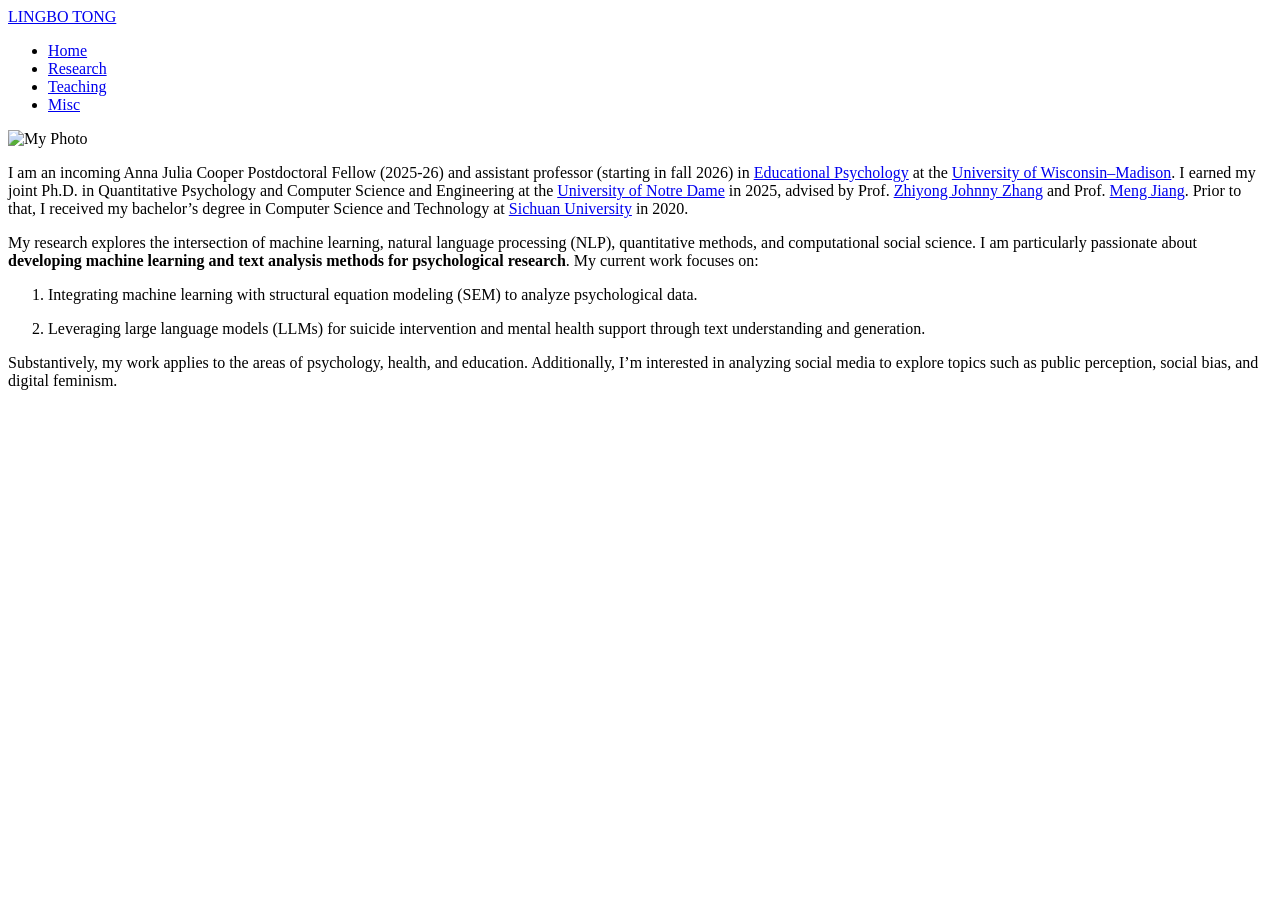
==== index.html @ 5644812d "Site updated: 2025-07-22 12:55:35" ====
<!DOCTYPE html>
<html lang="en" color-mode="light">

  <head>
  <meta charset="utf-8">
  <meta name="viewport" content="width=device-width, initial-scale=1" />
  <meta name="keywords" content="" />
  <meta name="author" content="Lingbo Tong" />
  <meta name="description" content="A quiet cyber corner." />
  
  
  <title>
    
      Home 
      
      
      |
    
     Lingbo&#39;s Homepage
  </title>

  
    <link rel="apple-touch-icon" href="/images/IMG_1849.JPG">
    <link rel="icon" href="/images/IMG_1849.JPG">
  

  <!-- Raleway-Font -->
  <link href="https://fonts.googleapis.com/css?family=Raleway&display=swap" rel="stylesheet">
  <link href="https://fonts.googleapis.com/css2?family=Quicksand:wght@400;500;700&display=swap" rel="stylesheet">

  <!-- hexo site css -->
  
<link rel="stylesheet" href="/css/color-scheme.css">
<link rel="stylesheet" href="/css/base.css">
<link rel="stylesheet" href="/iconfont/iconfont.css">
<link rel="stylesheet" href="/css/github-markdown.css">
<link rel="stylesheet" href="/css/highlight.css">
<link rel="stylesheet" href="/css/comments.css">


  <!-- jquery3.3.1 -->
  <script src="https://cdn.bootcss.com/jquery/3.3.1/jquery.min.js"></script>

  <!-- fancybox -->
  <link href="https://cdn.bootcss.com/fancybox/3.5.2/jquery.fancybox.min.css" rel="stylesheet">
  <script async src="https://cdn.bootcss.com/fancybox/3.5.2/jquery.fancybox.min.js"></script>
  
<script src="/js/fancybox.js"></script>


  

  <script>
    var html = document.documentElement
    const colorMode = localStorage.getItem('color-mode')
    if (colorMode) {
      document.documentElement.setAttribute('color-mode', colorMode)
    }
  </script>

<meta name="generator" content="Hexo 6.3.0"></head>


  <body>
    <div id="app">
      <div class="header">
  <div class="avatar">
    <!-- <a href="/">
      
        <img src="/images/IMG_1850.JPG" alt="">
      
    </a> -->
    <div class="nickname"><a href="/">LINGBO TONG</a></div>
  </div>
  <div class="navbar">
    <ul>
      
        <li class="nav-item" data-path="/">
          <a href="/">Home</a>
        </li>
      
        <li class="nav-item" data-path="/research/">
          <a href="/research/">Research</a>
        </li>
      
        <li class="nav-item" data-path="/teaching/">
          <a href="/teaching/">Teaching</a>
        </li>
      
        <li class="nav-item" data-path="/misc/">
          <a href="/misc/">Misc</a>
        </li>
      
    </ul>
  </div>
</div>


<script src="/js/activeNav.js"></script>



      <div class="flex-container">
        <!-- 文章详情页，展示文章具体内容，url形式：https://yoursite/文章标题/ -->
<!-- 同时为「标签tag」，「朋友friend」，「分类categories」，「关于about」页面的承载页面，具体展示取决于page.type -->

<!-- LaTex Display -->
<script src="https://polyfill.io/v3/polyfill.min.js?features=es6"></script>
<script type="text/javascript" id="MathJax-script" async
  src="https://cdn.jsdelivr.net/npm/mathjax@3/es5/tex-chtml.js">
</script>
<script>
MathJax = {
  tex: {
    inlineMath: [['$', '$'], ['\\(', '\\)']]
  }
};
</script>



  

  

  
    <div class="container index">
      <div class="left-column">
        <img src="/attachments/Lingbo_photo.jpg" alt="My Photo">
      </div>
      <div class="right-column">
        <div class="markdown-body">
          <p>I am an incoming Anna Julia Cooper Postdoctoral Fellow (2025-26) and assistant professor (starting in fall 2026) in <a target="_blank" rel="noopener" href="https://edpsych.education.wisc.edu/">Educational Psychology</a> at the <a target="_blank" rel="noopener" href="https://www.wisc.edu/">University of Wisconsin–Madison</a>. I earned my joint Ph.D. in Quantitative Psychology and Computer Science and Engineering at the <a target="_blank" rel="noopener" href="https://www.nd.edu/">University of Notre Dame</a> in 2025, advised by Prof. <a target="_blank" rel="noopener" href="https://psychology.nd.edu/people/johnny-zhang/">Zhiyong Johnny Zhang</a> and Prof. <a target="_blank" rel="noopener" href="http://www.meng-jiang.com/">Meng Jiang</a>. Prior to that, I received my bachelor’s degree in Computer Science and Technology at <a target="_blank" rel="noopener" href="https://en.scu.edu.cn/">Sichuan University</a> in 2020.</p>
<p>My research explores the intersection of machine learning, natural language processing (NLP), quantitative methods, and computational social science. I am particularly passionate about <strong>developing machine learning and text analysis methods for psychological research</strong>. My current work focuses on:</p>
<ol>
<li><p>Integrating machine learning with structural equation modeling (SEM) to analyze psychological data.</p>
</li>
<li><p>Leveraging large language models (LLMs) for suicide intervention and mental health support through text understanding and generation.</p>
</li>
</ol>
<p>Substantively, my work applies to the areas of psychology, health, and education. Additionally, I’m interested in analyzing social media to explore topics such as public perception, social bias, and digital feminism.</p>

        </div>
      </div>
    </div>
  

  

  

  

  
  
  

        <div class="footer">
  <!-- <div class="social">
    <ul>
      
        <li>
          <a title="github" target="_blank" rel="noopener" href="https://github.com/lingbo-t">
            <i class="iconfont icon-github"></i>
          </a>
        </li>
      
    </ul>
  </div> -->
  <!-- 
    <div class="footer-more">
      
        <a target="_blank" rel="noopener" href="https://github.com/lingbo-t/lingbo-t.github.io/">Copyright © Lingbo Tong 2023-2024</a>
        
    </div>
  
    <div class="footer-more">
      
        <a target="_blank" rel="noopener" href="https://github.com/zchengsite/hexo-theme-oranges">Theme by Oranges | Powered by Hexo</a>
        
    </div>
   -->
</div>

      </div>

      <div class="tools-bar">
        <div class="back-to-top tools-bar-item hidden">
  <a href="javascript: void(0)">
    <i class="iconfont icon-chevronup"></i>
  </a>
</div>


<script src="/js/backtotop.js"></script>



        


        
  <div class="tools-bar-item theme-icon" id="switch-color-scheme">
    <a href="javascript: void(0)">
      <i id="theme-icon" class="iconfont icon-moon"></i>
    </a>
  </div>

  
<script src="/js/colorscheme.js"></script>





        
  
    <div class="share-icon tools-bar-item">
      <a href="javascript: void(0)" id="share-icon">
        <i class="iconfont iconshare"></i>
      </a>
      <div class="share-content hidden">
        
          <a class="share-item" href="https://twitter.com/intent/tweet?text=' + Home + '&url=' + http%3A%2F%2Flingbo-t.github.io%2F + '" target="_blank" title="Twitter">
            <i class="iconfont icon-twitter"></i>
          </a>
        
        
          <a class="share-item" href="https://www.facebook.com/sharer.php?u=http://lingbo-t.github.io/" target="_blank" title="Facebook">
            <i class="iconfont icon-facebooksquare"></i>
          </a>
        
      </div>
    </div>
  
  
<script src="/js/shares.js"></script>



      </div>
    </div>
  </body>
</html>
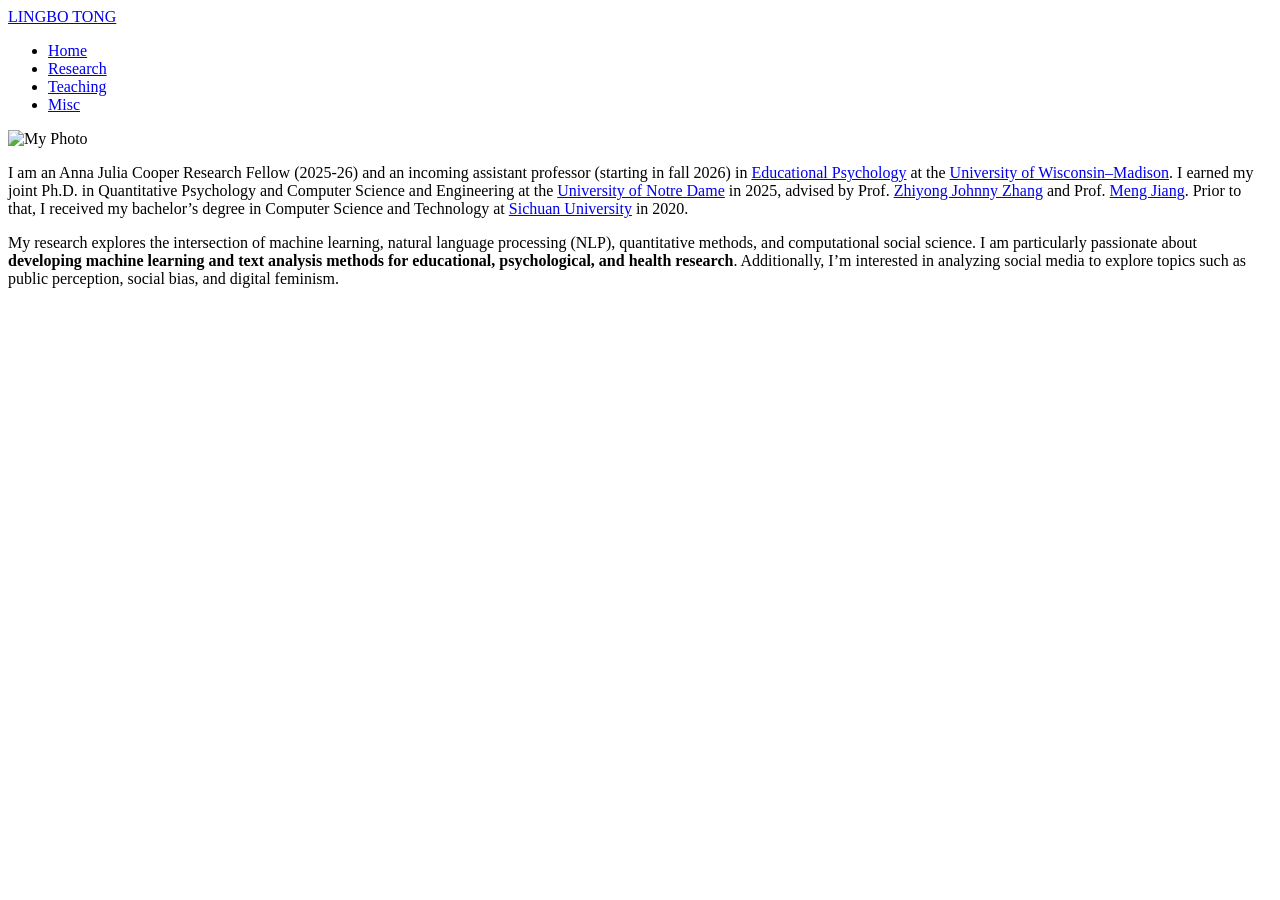
==== commit 85efb63a: "Site updated: 2025-08-22 13:43:29" ====
--- a/index.html
+++ b/index.html
@@ -130,15 +130,8 @@
       </div>
       <div class="right-column">
         <div class="markdown-body">
-          <p>I am an incoming Anna Julia Cooper Postdoctoral Fellow (2025-26) and assistant professor (starting in fall 2026) in <a target="_blank" rel="noopener" href="https://edpsych.education.wisc.edu/">Educational Psychology</a> at the <a target="_blank" rel="noopener" href="https://www.wisc.edu/">University of Wisconsin–Madison</a>. I earned my joint Ph.D. in Quantitative Psychology and Computer Science and Engineering at the <a target="_blank" rel="noopener" href="https://www.nd.edu/">University of Notre Dame</a> in 2025, advised by Prof. <a target="_blank" rel="noopener" href="https://psychology.nd.edu/people/johnny-zhang/">Zhiyong Johnny Zhang</a> and Prof. <a target="_blank" rel="noopener" href="http://www.meng-jiang.com/">Meng Jiang</a>. Prior to that, I received my bachelor’s degree in Computer Science and Technology at <a target="_blank" rel="noopener" href="https://en.scu.edu.cn/">Sichuan University</a> in 2020.</p>
-<p>My research explores the intersection of machine learning, natural language processing (NLP), quantitative methods, and computational social science. I am particularly passionate about <strong>developing machine learning and text analysis methods for psychological research</strong>. My current work focuses on:</p>
-<ol>
-<li><p>Integrating machine learning with structural equation modeling (SEM) to analyze psychological data.</p>
-</li>
-<li><p>Leveraging large language models (LLMs) for suicide intervention and mental health support through text understanding and generation.</p>
-</li>
-</ol>
-<p>Substantively, my work applies to the areas of psychology, health, and education. Additionally, I’m interested in analyzing social media to explore topics such as public perception, social bias, and digital feminism.</p>
+          <p>I am an Anna Julia Cooper Research Fellow (2025-26) and an incoming assistant professor (starting in fall 2026) in <a target="_blank" rel="noopener" href="https://edpsych.education.wisc.edu/">Educational Psychology</a> at the <a target="_blank" rel="noopener" href="https://www.wisc.edu/">University of Wisconsin–Madison</a>. I earned my joint Ph.D. in Quantitative Psychology and Computer Science and Engineering at the <a target="_blank" rel="noopener" href="https://www.nd.edu/">University of Notre Dame</a> in 2025, advised by Prof. <a target="_blank" rel="noopener" href="https://psychology.nd.edu/people/johnny-zhang/">Zhiyong Johnny Zhang</a> and Prof. <a target="_blank" rel="noopener" href="http://www.meng-jiang.com/">Meng Jiang</a>. Prior to that, I received my bachelor’s degree in Computer Science and Technology at <a target="_blank" rel="noopener" href="https://en.scu.edu.cn/">Sichuan University</a> in 2020.</p>
+<p>My research explores the intersection of machine learning, natural language processing (NLP), quantitative methods, and computational social science. I am particularly passionate about <strong>developing machine learning and text analysis methods for educational, psychological, and health research</strong>. Additionally, I’m interested in analyzing social media to explore topics such as public perception, social bias, and digital feminism.</p>
 
         </div>
       </div>
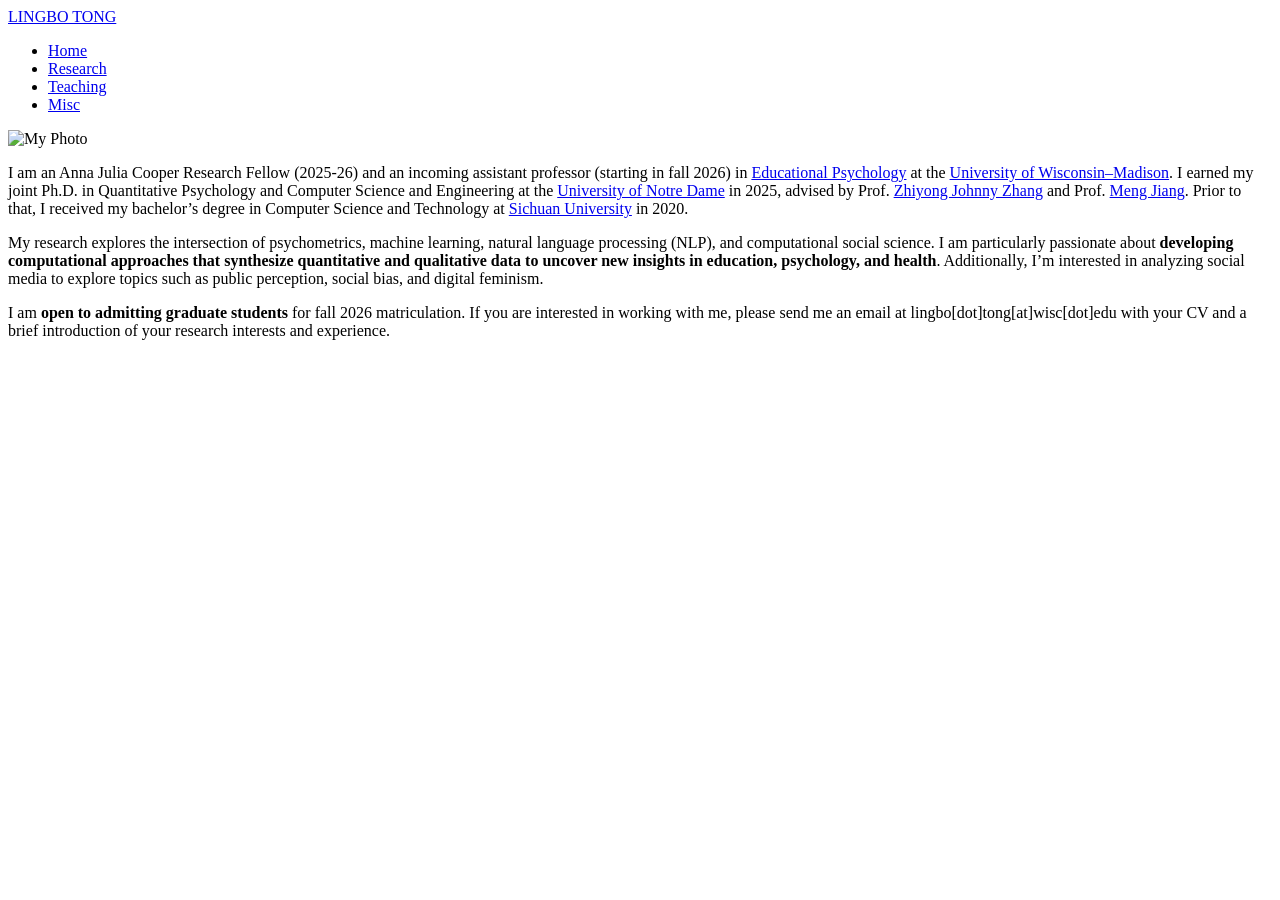
==== commit 8b8ca4f1: "Site updated: 2025-09-22 15:25:35" ====
--- a/index.html
+++ b/index.html
@@ -131,7 +131,8 @@
       <div class="right-column">
         <div class="markdown-body">
           <p>I am an Anna Julia Cooper Research Fellow (2025-26) and an incoming assistant professor (starting in fall 2026) in <a target="_blank" rel="noopener" href="https://edpsych.education.wisc.edu/">Educational Psychology</a> at the <a target="_blank" rel="noopener" href="https://www.wisc.edu/">University of Wisconsin–Madison</a>. I earned my joint Ph.D. in Quantitative Psychology and Computer Science and Engineering at the <a target="_blank" rel="noopener" href="https://www.nd.edu/">University of Notre Dame</a> in 2025, advised by Prof. <a target="_blank" rel="noopener" href="https://psychology.nd.edu/people/johnny-zhang/">Zhiyong Johnny Zhang</a> and Prof. <a target="_blank" rel="noopener" href="http://www.meng-jiang.com/">Meng Jiang</a>. Prior to that, I received my bachelor’s degree in Computer Science and Technology at <a target="_blank" rel="noopener" href="https://en.scu.edu.cn/">Sichuan University</a> in 2020.</p>
-<p>My research explores the intersection of machine learning, natural language processing (NLP), quantitative methods, and computational social science. I am particularly passionate about <strong>developing machine learning and text analysis methods for educational, psychological, and health research</strong>. Additionally, I’m interested in analyzing social media to explore topics such as public perception, social bias, and digital feminism.</p>
+<p>My research explores the intersection of psychometrics, machine learning, natural language processing (NLP), and computational social science. I am particularly passionate about <strong>developing computational approaches that synthesize quantitative and qualitative data to uncover new insights in education, psychology, and health</strong>. Additionally, I’m interested in analyzing social media to explore topics such as public perception, social bias, and digital feminism.</p>
+<p>I am <strong>open to admitting graduate students</strong> for fall 2026 matriculation. If you are interested in working with me, please send me an email at lingbo[dot]tong[at]wisc[dot]edu with your CV and a brief introduction of your research interests and experience.</p>
 
         </div>
       </div>
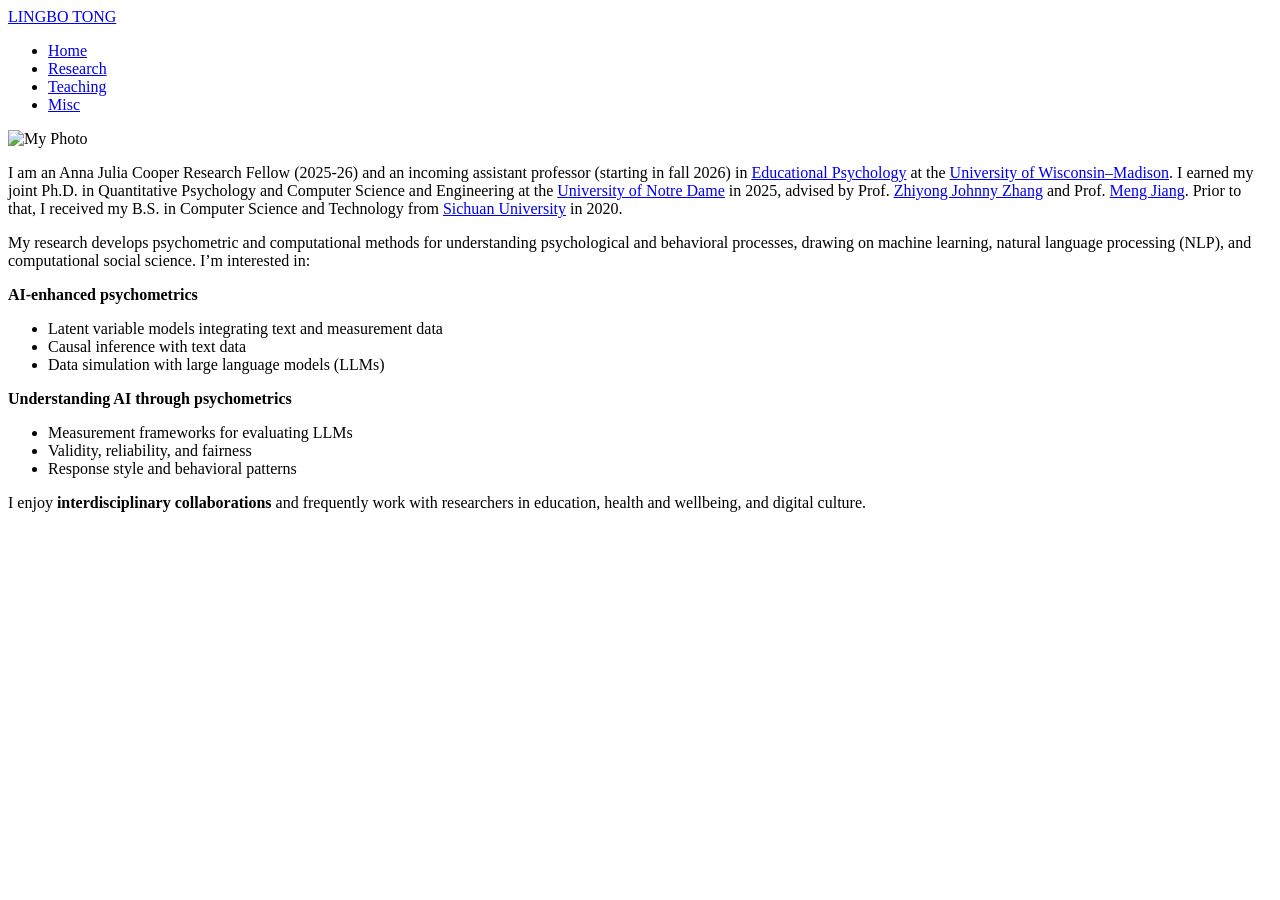
==== commit f74888eb: "Site updated: 2026-02-26 14:11:49" ====
--- a/index.html
+++ b/index.html
@@ -130,10 +130,22 @@
       </div>
       <div class="right-column">
         <div class="markdown-body">
-          <p>I am an Anna Julia Cooper Research Fellow (2025-26) and an incoming assistant professor (starting in fall 2026) in <a target="_blank" rel="noopener" href="https://edpsych.education.wisc.edu/">Educational Psychology</a> at the <a target="_blank" rel="noopener" href="https://www.wisc.edu/">University of Wisconsin–Madison</a>. I earned my joint Ph.D. in Quantitative Psychology and Computer Science and Engineering at the <a target="_blank" rel="noopener" href="https://www.nd.edu/">University of Notre Dame</a> in 2025, advised by Prof. <a target="_blank" rel="noopener" href="https://psychology.nd.edu/people/johnny-zhang/">Zhiyong Johnny Zhang</a> and Prof. <a target="_blank" rel="noopener" href="http://www.meng-jiang.com/">Meng Jiang</a>. Prior to that, I received my bachelor’s degree in Computer Science and Technology at <a target="_blank" rel="noopener" href="https://en.scu.edu.cn/">Sichuan University</a> in 2020.</p>
-<p>My research explores the intersection of psychometrics, machine learning, natural language processing (NLP), and computational social science. I am particularly passionate about <strong>developing computational approaches that synthesize quantitative and qualitative data to uncover new insights in education, psychology, and health</strong>. Additionally, I’m interested in analyzing social media to explore topics such as public perception, social bias, and digital feminism.</p>
-<p>I am <strong>open to admitting graduate students</strong> for fall 2026 matriculation. If you are interested in working with me, please send me an email at lingbo[dot]tong[at]wisc[dot]edu with your CV and a brief introduction of your research interests and experience.</p>
-
+          <p>I am an Anna Julia Cooper Research Fellow (2025-26) and an incoming assistant professor (starting in fall 2026) in <a target="_blank" rel="noopener" href="https://edpsych.education.wisc.edu/">Educational Psychology</a> at the <a target="_blank" rel="noopener" href="https://www.wisc.edu/">University of Wisconsin–Madison</a>. I earned my joint Ph.D. in Quantitative Psychology and Computer Science and Engineering at the <a target="_blank" rel="noopener" href="https://www.nd.edu/">University of Notre Dame</a> in 2025, advised by Prof. <a target="_blank" rel="noopener" href="https://psychology.nd.edu/people/johnny-zhang/">Zhiyong Johnny Zhang</a> and Prof. <a target="_blank" rel="noopener" href="http://www.meng-jiang.com/">Meng Jiang</a>. Prior to that, I received my B.S. in Computer Science and Technology from <a target="_blank" rel="noopener" href="https://en.scu.edu.cn/">Sichuan University</a> in 2020.</p>
+<p>My research develops psychometric and computational methods for understanding psychological and behavioral processes, drawing on machine learning, natural language processing (NLP), and computational social science. I’m interested in:</p>
+<p><strong>AI-enhanced psychometrics</strong></p>
+<ul>
+<li>Latent variable models integrating text and measurement data</li>
+<li>Causal inference with text data</li>
+<li>Data simulation with large language models (LLMs)</li>
+</ul>
+<p><strong>Understanding AI through psychometrics</strong></p>
+<ul>
+<li>Measurement frameworks for evaluating LLMs</li>
+<li>Validity, reliability, and fairness</li>
+<li>Response style and behavioral patterns</li>
+</ul>
+<p>I enjoy <strong>interdisciplinary collaborations</strong> and frequently work with researchers in education, health and wellbeing, and digital culture.</p>
+<!-- I am **open to admitting graduate students** for fall 2026 matriculation. If you are interested in working with me, please send me an email at lingbo[dot]tong[at]wisc[dot]edu with your CV and a brief introduction of your research interests and experience. -->
         </div>
       </div>
     </div>
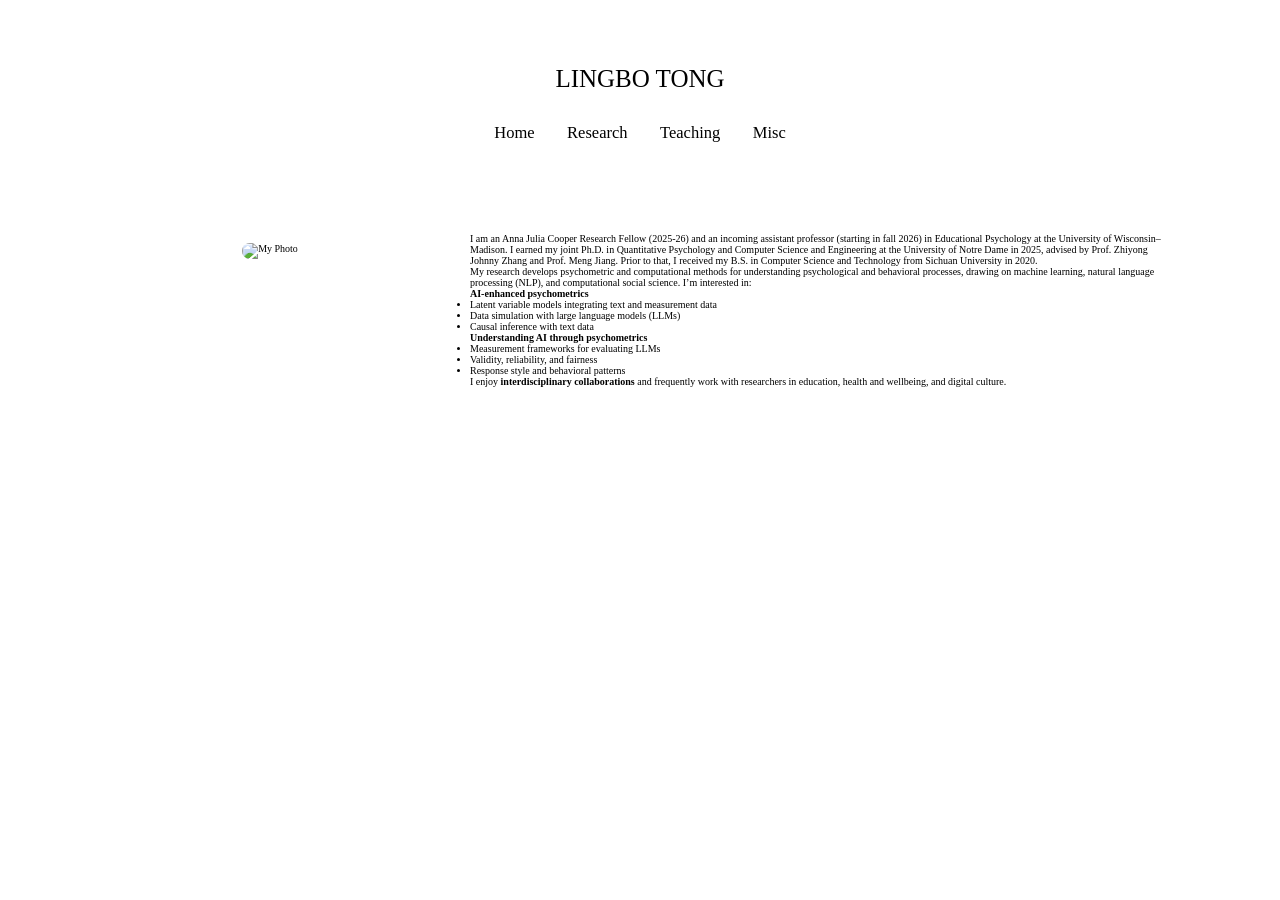
==== commit 20c103b2: "Site updated: 2026-02-26 14:15:14" ====
--- a/index.html
+++ b/index.html
@@ -135,8 +135,8 @@
 <p><strong>AI-enhanced psychometrics</strong></p>
 <ul>
 <li>Latent variable models integrating text and measurement data</li>
+<li>Data simulation with large language models (LLMs)</li>
 <li>Causal inference with text data</li>
-<li>Data simulation with large language models (LLMs)</li>
 </ul>
 <p><strong>Understanding AI through psychometrics</strong></p>
 <ul>
--- a/css/base.css
+++ b/css/base.css
@@ -0,0 +1,860 @@
+@import 'lxgw-wenkai-webfont/style.css';
+
+/* Mono font (optional) */
+pre,code {
+  font-family: "LXGW WenKai Mono", sans-serif;
+}
+
+* {
+  margin: 0;
+  padding: 0;
+}
+
+html, body {
+  font-size: 10px;
+  letter-spacing: 0rem;
+  background-color: var(--bg-body);
+  transition: color 400ms ease-in-out 0s, background-color 400ms ease-in-out 0s;
+  font-family: "Quicksand", "LXGW WenKai", Optima, "Songti SC";
+}
+
+body.hidden {
+  overflow: hidden;
+  padding-right: 6px;
+}
+
+#app {
+  position: relative;
+  margin: 0 auto;
+}
+
+/*控制整个滚动条*/
+::-webkit-scrollbar {
+    background-color: transparent;
+    width: 6px;
+    height: 6px;
+    background-clip: padding-box;
+}
+
+/*滚动条中滑块部分*/
+::-webkit-scrollbar-thumb {
+  background-color: rgba(144,147,153,.5);
+  border-radius: 5px;
+  transition: background-color 0.3s ease;
+}
+
+::-webkit-scrollbar-thumb:hover {
+  background-color: #a4a4a4;
+}
+
+a {
+  color: var(--color-text-a);
+  text-decoration: none;
+  background-color: transparent;
+  transition: color 0.3s;
+}
+
+a:hover {
+  color: var(--color-text-a-hover);
+}
+
+.flex-container {
+  min-height: calc(100vh - 290px);
+  display: flex;
+  flex-direction: column;
+  justify-content: space-between;
+  margin-left: calc(100vw - 100%);
+  /*transition: all 0.3s ease;*/
+}
+
+.header {
+  padding: 50px 0;
+}
+
+.container {
+  width: 80%;
+  margin: 0 auto;
+}
+
+.index .post-list,
+.friend-index .friend-list,
+.archives .post-list,
+.tag-index .tag-list,
+.about-index .markdown-body {
+  padding: 0 100px;
+}
+
+.category-index .category-list {
+  padding: 0 110px;
+}
+
+.btn-catalog {
+  display: none;
+}
+
+@media (max-width: 888px) {
+  .container {
+    width: 90%;
+  }
+  .index .post-list,
+  .friend-index .friend-list,
+  .archives .post-list,
+  .tag-index .tag-list,
+  .about-index .markdown-body {
+    padding: 0;
+  }
+  .category-index .category-list {
+    padding: 0 40px;
+  }
+  .btn-catalog {
+    display: block;
+    position: fixed;
+    top: 0;
+    right: 0;
+    height: 24px;
+    width: 24px;
+    padding: 10px;
+    z-index: 999;
+    color: var(--color-text-a);
+    background-color: rgb(255 255 255 / 50%);
+  }
+  .btn-catalog i {
+    font-size: 24px;
+  }
+  .post-catalog {
+    top: 44px!important;
+    bottom: unset!important;
+    right: 0!important;
+    width: unset!important;
+    display: flex;
+    justify-content: flex-end;
+    padding: 10px!important;
+    background-color: #fff;
+    box-shadow: -1px 2px 5px 0px #999;
+    opacity: .9;
+    z-index: 9;
+    border-top-left-radius: 4px;
+    border-bottom-left-radius: 4px;
+    transition: all 0.2s ease;
+  }
+  .post-catalog.hidden {
+    opacity: 0!important;
+    top: 0!important;
+    z-index: -1!important;
+  }
+  .post-catalog .title {
+    display: none;
+  }
+  .post-catalog .catalog-content {
+    height: unset!important;
+  }
+  .back-to-top {
+    opacity: 0;
+    z-index: -1;
+  }
+}
+
+@media (max-width: 1200px) and (min-width: 887px) {
+  .container {
+    width: 90%;
+  }
+  .index .post-list,
+  .friend-index .friend-list,
+  .archives .post-list,
+  .tag-index .tag-list,
+  .about-index .markdown-body {
+    padding: 0 20px;
+  }
+}
+
+.post-item {
+  display: flex;
+  font-size: 1.6rem;
+  margin-bottom: 20px;
+  align-items: center;
+  line-height: 21px;
+}
+
+.post-item .time-m-d {
+  flex-shrink: 0;
+  margin-right: 30px;
+  color: var(--color-text-base);
+  font-size: 1.5rem;
+  line-height: 21px;
+  /*font-family: 'Raleway', 'Helvetica Neue', 'Arial', sans-serif;*/
+}
+
+.post-item .title {
+  display: -webkit-box;
+  -webkit-line-clamp: 2;
+  -webkit-box-orient: vertical;
+  word-wrap: break-word;
+  overflow: hidden;
+  text-overflow: ellipsis;
+}
+
+.post-item .title .post-top {
+  font-weight: 600;
+  font-size: 1.7rem;
+  padding-right: 8px;
+}
+
+.tag-details .time-m-d, .archives .time-m-d, .category-details .time-m-d {
+  margin: 0 30px;
+}
+
+.avatar {
+  text-align: center;
+  padding-bottom: 30px;
+  margin-left: calc(100vw - 100%);
+}
+
+.avatar img {
+  height: 100px;
+  width: 100px;
+  border-radius: 50%;
+}
+
+.avatar .nickname {
+  font-size: 2.5rem;
+  font-weight: 500;
+  color: var(--color-text-a);
+  padding-top: 15px;
+}
+
+.content {
+  clear: both;
+  padding: 0 20px;
+}
+
+.content-title {
+  font-size: 1.6rem;
+  color: var(--color-text-a);
+  margin-bottom: 20px;
+  /*font-family: 'Raleway', 'Helvetica Neue', 'Arial', sans-serif;*/
+}
+
+.navbar {
+  margin-left: calc(100vw - 100%);
+  display: flex;
+  align-items: center;
+  justify-content: center;
+}
+
+.navbar ul li {
+  position: relative;
+  display: inline-block;
+  margin: 0 15px;
+  font-size: 1.65rem;
+  font-weight: 500;
+  text-align: center;
+}
+
+.navbar ul li a {
+  padding-bottom: 2px;
+}
+
+.navbar ul li a:hover::after {
+  content: "";
+  position: absolute;
+  bottom: -1px;
+  left: 0;
+  height: 8px;
+  opacity: 0.3;
+  background-color: var(--color-text-a-hover);
+  color: #000000;
+  width: 100%;
+  border-radius: 3px;
+}
+
+.navbar ul li.active a {
+  color: #000000;
+}
+
+.navbar ul li.active a::after {
+  content: "";
+  position: absolute;
+  bottom: -1px;
+  left: 0;
+  height: 8px;
+  opacity: 0.5;
+  background-color: #aac4a4;
+  width: 100%;
+  border-radius: 3px;
+}
+
+@media (max-width: 888px) {
+  .navbar ul li {
+    margin: 0 10px;
+  }
+}
+
+@media (max-width: 390px) {
+  .navbar ul li {
+    margin: 0 3px;
+  }
+}
+
+.post-navigation {
+  font-size: 1.5rem;
+  padding: 20px 90px;
+  text-align: right;
+  color: var(--color-text-base);
+}
+
+.post-navigation i {
+  font-weight: 600;
+}
+
+.post-navigation .page-num {
+  padding: 0 10px;
+}
+
+@media (max-width: 888px) {
+  .post-navigation {
+    padding: 20px 0;
+  }
+}
+
+@media (max-width: 1200px) and (min-width: 887px) {
+  .post-navigation {
+    padding: 20px 20px;
+  }
+}
+
+.footer {
+  padding-top: 30px;
+  font-size: 1.2rem;
+  color: #aaa;
+}
+
+.social {
+  padding-bottom: 5px;
+}
+
+.social ul {
+  text-align: center;
+}
+
+.social ul li {
+  display: inline-block;
+  padding: 0 5px;
+}
+
+.footer-more {
+  padding-bottom: 5px;
+  text-align: center;
+}
+
+
+.tag-list li {
+  font-size: 1.6rem;
+  display: inline-block;
+  padding: 10px;
+}
+
+.tag-list li .tag-list-link {
+  position: relative;
+  padding: 0 2px;
+  border-radius: 2px;
+}
+
+/*.tag-list li .tag-list-link:hover {
+  color: #fff;
+}*/
+
+/*.tag-list li .tag-list-link::after {
+  content: "";
+  position: absolute;
+  top: 0;
+  bottom: 0;
+  left: -2px;
+  right: -2px;
+  transition: transform 0.1s linear;
+  background: gray;
+  opacity: 0.8;
+  transform: scaleX(0);
+  transform-origin: right;
+  z-index: -1;
+  border-radius: 2px;
+}
+
+.tag-list li .tag-list-link:hover::after {
+  transform: scaleX(1);
+  transform-origin: left;
+}*/
+
+.tag-list-count, .category-list-count {
+  padding: 0 5px;
+  color: #aaa;
+  font-size: 1.2rem;
+  vertical-align: top;
+}
+
+.category-list .category-list-item {
+  font-size: 1.6rem;
+  padding: 10px 0;
+}
+
+.category-list .category-list-item::marker {
+  /* content: "• "; */
+  /* color: var(--color-text-base); */
+  color: rgb(52, 52, 52);
+}
+
+.category-list .category-list-item .category-list-child {
+  padding-left: 30px;
+}
+
+.friend-list-item {
+  font-size: 1.6rem;
+  padding: 10px;
+}
+
+.friend-list-item .nickname {
+  padding-right: 10px;
+  color: var(--color-text-a)
+}
+
+.post-details .post-title {
+  text-align: center;
+  font-size: 2.2rem;
+  font-weight: 500;
+  color: var(--color-text-a);
+  padding-bottom: 30px;
+}
+
+.post-details .post-attach {
+  font-size: 1.4rem;
+  text-align: center;
+  padding-bottom: 40px;
+  color: var(--color-text-a);
+}
+
+.post-content {
+  padding-bottom: 1rem;
+}
+
+.prev-or-next {
+  font-size: 1.5rem;
+  display: flex;
+  justify-content: space-between;
+  padding: 1rem 0;
+  margin: 3rem 0;
+  border-top: 1px solid var(--color-divider-md-border);
+}
+
+.prev-or-next .post-foot-next, .prev-or-next .post-foot-prev {
+  white-space: nowrap;
+}
+
+.prev-or-next .post-attach {
+  opacity: 0.9;
+  font-size: 1.2rem;
+  padding: 0 30px;
+}
+
+.post-attach .post-pubtime, .post-attach .post-tags, .post-attach .post-categories {
+  padding: 0 10px;
+}
+
+@media (max-width: 768px) {
+  .time-m-d {
+    margin-right: 15px;
+  }
+  .tag-details .time-m-d, .archives .time-m-d {
+    margin: 0 15px;
+  }
+}
+
+.post-catalog {
+  position: absolute;
+  top: calc(290px + 88px + 30px);
+  right: 50px;
+  width: calc(20% - 50px);
+  font-size: 1.4rem;
+  padding-left: 10px;
+}
+
+.post-catalog .title {
+  color: var(--color-text-base);
+  font-size: 1.65rem;
+  /* font-weight: bold; */
+  padding: 5px 0;
+}
+
+.catalog-content {
+  overflow: auto;
+}
+
+.post-catalog .toc-child {
+  padding-left: 10px;
+}
+
+.post-catalog li {
+  list-style-type: none;
+  overflow: hidden;
+  white-space: nowrap;
+  text-overflow: ellipsis;
+  line-height: 2;
+}
+
+.toc-link {
+  position: relative;
+  padding: 3px 5px;
+  opacity: 0.8;
+  border-left: 2px solid transparent;
+}
+
+.toc-link.active {
+  color: var(--color-text-a-active);
+  opacity: 1;
+}
+
+.toc-link:hover::after {
+  content: "";
+  position: absolute;
+  left: 3px;
+  bottom: 0;
+  width: 8px;
+  height: 90%;
+  background-color: gray;
+  opacity: 0.3;
+  border-radius: 3px;
+}
+
+.toc-link.active::after {
+  content: "";
+  position: absolute;
+  left: 3px;
+  bottom: 0;
+  width: 8px;
+  height: 90%;
+  background-color: gray;
+  opacity: 0.5;
+  border-radius: 3px;
+}
+
+.search-overlay {
+  position: fixed;
+  top: 0;
+  left: 0;
+  bottom: 0;
+  right: 0;
+  background-color: rgba(0,0,0,0.3);
+  transition: background-color 0.2s ease;
+  visibility: visible;
+  padding-right: 6px;
+  backdrop-filter: blur(8px);
+}
+
+.search-overlay.hidden {
+  background-color: transparent;
+  visibility: hidden;
+  transition: visibility 0s linear 0.2s, background-color 0.2s;
+  padding-right: 0;
+}
+
+.search-overlay.hidden .search-content {
+  position: relative;
+  top: 15%;
+  opacity: 0;
+}
+
+.search-content {
+  position: relative;
+  top: 18%;
+  opacity: 1;
+  background-color: transparent;
+  z-index: 999;
+  border-radius: 10px;
+  margin: 0 2rem;
+  transition: top 0.2s ease, opacity 0.2s ease;
+  outline: 0;
+}
+
+@media (min-width: 768px) {
+  .search-content {
+    width: 520px;
+    margin: 0 auto;
+  }
+}
+
+.search-title {
+  display: flex;
+  justify-content: space-between;
+  align-items: center;
+  border-radius: 10px;
+  background-color: var(--bg-content-search);
+  padding: 0 8px;
+  box-shadow: 0 1px 2px 0 rgba(60, 64, 67, .30), 0 1px 3px 1px rgba(60, 64, 67, .15);
+}
+
+.search-input {
+  width: 100%;
+  border: 0;
+  outline: 0;
+  background-color: transparent;
+  padding: 0 10px;
+  font-size: 1.6rem;
+  height: 38px;
+  line-height: 38px;
+  color: var(--color-text-a);
+}
+
+.search-result {
+  max-height: 350px;
+  overflow: auto;
+  background-color: var(--bg-content-search);
+  border-radius: 10px;
+  margin-top: 8px;
+}
+
+.search-result ul {
+  padding: 10px;
+}
+
+.search-result-list li {
+  list-style-type: none;
+  padding: 10px;
+  font-size: 1.6rem;
+  border-bottom: 1px dashed var(--color-divider-md-border);
+}
+
+.search-result-list li:nth-last-of-type(1) {
+  border-bottom: none;
+}
+
+.search-result-abstract {
+  padding: 10px 10px 0 10px;
+  font-size: 1.2rem;
+  color: var(--color-text-sub);
+  word-break: break-all;
+}
+
+.search-keyword {
+  color: var(--color-text-md-code);
+}
+
+.local-search-empty {
+  font-size: 1.6rem;
+  color: var(--color-text-a);
+}
+
+.tools-bar {
+  position: fixed;
+  right: 2.2rem;
+  bottom: 2.2rem;
+}
+
+.tools-bar .tools-bar-item {
+  margin: 10px 0;
+  font-weight: bold;
+}
+
+.tools-bar .back-to-top.hidden {
+  display: none;
+}
+
+.share-icon {
+  position: relative
+}
+
+.share-content {
+  position: absolute;
+  top: 0;
+  right: 30px;
+  display: flex;
+  justify-content: space-around;
+  align-items: center;
+  transition: all 0.3s;
+  z-index: 2;
+}
+
+.share-content.hidden {
+  opacity: 0;
+  z-index: -1;
+  right: -10px;
+}
+
+.share-content .share-item {
+  padding: 0 10px;
+}
+
+
+/* DIY starts */
+
+/* Home page */
+.container.index {
+  display: flex;
+  justify-content: center; /* Center the columns horizontally */
+  align-items: flex-start; /* Align items at the top */
+  max-width: 1000px;
+  width: 90%;
+  margin: 0 auto;
+  height: auto; /* Allow the height to adjust based on content */
+  padding: 20px;
+}
+
+.left-column {
+  flex: 0 0 30%; /* Take up 30% of the space */
+  text-align: center; /* Center the image horizontally */
+  padding: 30px;
+}
+
+.left-column img {
+  max-width: 100%;
+  max-height: 400px; /* Set a max height for the image */
+  height: auto; /* Ensure the image maintains aspect ratio */
+  width: auto;
+  border-radius: 10px; /* Optional: Rounded corners */
+}
+
+.right-column {
+  flex: 0 0 70%; /* Take up the remaining 70% of the space */
+  padding: 20px;
+  display: flex;
+  flex-direction: column;
+  justify-content: flex-start; /* Start content from the top */
+}
+
+/* Responsive Layout for Smaller Screens */
+@media (max-width: 768px) {
+  .container.index {
+    flex-direction: column; /* Stack the image and text vertically */
+    align-items: center; /* Center both the image and text */
+  }
+
+  .left-column {
+    flex: 0 0 auto;
+    width: 100%; /* Ensure the image takes full width on small screens */
+  }
+
+  .right-column {
+    flex: 0 0 auto;
+    width: 100%; /* Ensure the text takes full width on small screens */
+    text-align: left; /* Center text for smaller screens */
+  }
+}
+
+/* Project page */
+
+.container.research {
+  display: flex;
+  justify-content: center; /* Center the columns horizontally */
+  align-items: flex-start; /* Align items at the top */
+  max-width: 1000px;
+  width: 70%;
+  margin: 0 auto;
+  height: auto; /* Allow the height to adjust based on content */
+  padding: 20px;
+}
+
+.project-gallery {
+  display: flex;
+  flex-direction: column; /* Stack rows vertically */
+  gap: 30px; /* Space between each project */
+  max-width: 1000px; /* Limit the width of the gallery */
+  margin: 0 auto; /* Center the gallery horizontally */
+  padding: 20px; /* Optional: Add padding around the gallery */
+}
+
+.project-item {
+  display: flex;
+  align-items: center; /* Align figure and description vertically */
+  gap: 20px; /* Space between the figure and the description */
+}
+
+.project-figure img {
+  width: 300px; /* Fixed width for all images */
+  height: 200px; /* Fixed height for all images */
+  object-fit: contain; /* Ensure the entire image is visible */
+  border-radius: 8px; /* Optional: Rounded corners */
+  box-shadow: 0 4px 8px rgba(0, 0, 0, 0.1); /* Optional: Shadow effect */
+  background-color: #f0f0f0; /* Optional: Background color for space around image */
+}
+
+.project-description {
+  flex: 1; /* Make the description take up the remaining space */
+  text-align: left;
+}
+
+.project-description h3 {
+  margin-bottom: 0px;
+  font-size: 1.5em;
+}
+
+.project-description p {
+  font-size: 0.95em;
+  line-height: 1.6;
+}
+
+/* Responsive Layout for Smaller Screens */
+@media (max-width: 768px) {
+  .project-item {
+    flex-direction: column; /* Stack figure on top, description below */
+    align-items: center; /* Center figure and text */
+  }
+
+  .project-figure img {
+    max-width: 100%; /* Make figure take full width on smaller screens */
+  }
+
+  .project-description {
+    width: 100%; /* Ensure description takes full width */
+    text-align: left; /* Center the text on smaller screens */
+  }
+}
+
+/* CV Page */
+
+.cv-container {
+  display: flex;
+  justify-content: center; /* Center horizontally */
+  align-items: flex-start; /* Align items to the top */
+  height: 100vh; /* Full viewport height */
+  padding-top: 20px; /* Optional: Add some padding from the top */
+  text-align: center; /* Center text inside the container */
+}
+
+/* Misc page */
+
+.book-gallery {
+  display: grid;
+  grid-template-columns: repeat(4, 1fr); /* Four columns, each taking equal width */
+  gap: 20px; /* Spacing between the books */
+  padding: 20px;
+  max-width: 800px; /* Set a max width to make it narrower */
+  margin: 0 auto; /* Center the gallery horizontally */
+}
+
+.book-item {
+  display: flex;
+  flex-direction: column; /* Stack image and text vertically */
+  align-items: center; /* Center the image and text horizontally */
+  text-align: center;
+}
+
+.book-item img {
+  max-width: 100%;
+  height: auto;
+  border-radius: 10px; /* Optional: Add rounded corners */
+  box-shadow: 0 4px 8px rgba(0, 0, 0, 0.1); /* Optional: Add shadow effect */
+}
+
+.book-item h3 {
+  margin-top: 5px;
+  font-size: 0.9m; /* Optional: Adjust the font size for the book title */
+}
+
+.book-item p {
+  margin-top: 5px;
+  font-size: 0.9em; /* Optional: Adjust font size for the description */
+}
+
+.hint--error:after{
+  background-color: #729766 !important;
+  color: #fff !important;
+  text-shadow: none !important;
+  font-family:'Segoe UI', Tahoma, Geneva, Verdana, sans-serif !important;
+}
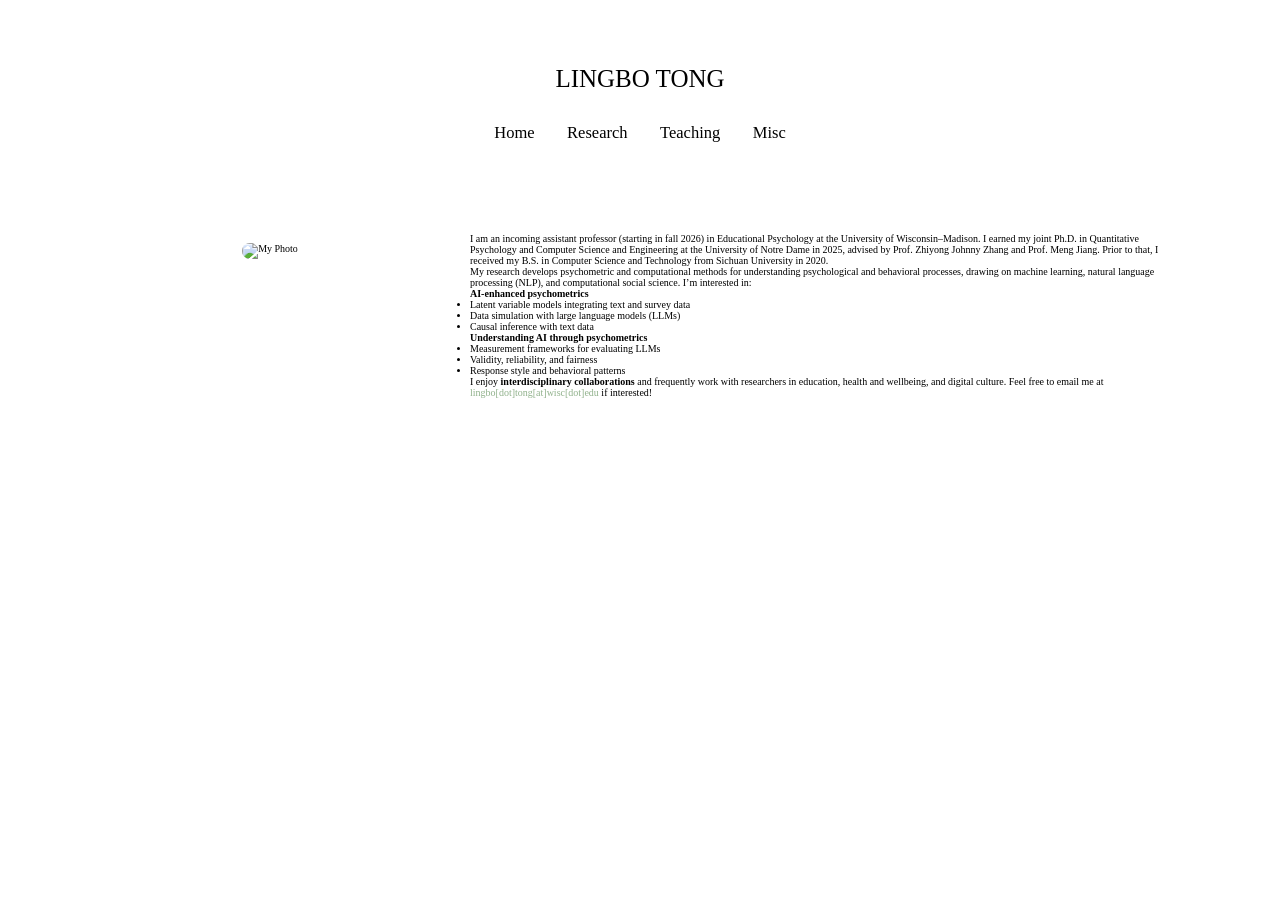
==== commit f4b18bd6: "Site updated: 2026-05-27 14:44:47" ====
--- a/index.html
+++ b/index.html
@@ -130,11 +130,11 @@
       </div>
       <div class="right-column">
         <div class="markdown-body">
-          <p>I am an Anna Julia Cooper Research Fellow (2025-26) and an incoming assistant professor (starting in fall 2026) in <a target="_blank" rel="noopener" href="https://edpsych.education.wisc.edu/">Educational Psychology</a> at the <a target="_blank" rel="noopener" href="https://www.wisc.edu/">University of Wisconsin–Madison</a>. I earned my joint Ph.D. in Quantitative Psychology and Computer Science and Engineering at the <a target="_blank" rel="noopener" href="https://www.nd.edu/">University of Notre Dame</a> in 2025, advised by Prof. <a target="_blank" rel="noopener" href="https://psychology.nd.edu/people/johnny-zhang/">Zhiyong Johnny Zhang</a> and Prof. <a target="_blank" rel="noopener" href="http://www.meng-jiang.com/">Meng Jiang</a>. Prior to that, I received my B.S. in Computer Science and Technology from <a target="_blank" rel="noopener" href="https://en.scu.edu.cn/">Sichuan University</a> in 2020.</p>
+          <p>I am an incoming assistant professor (starting in fall 2026) in <a target="_blank" rel="noopener" href="https://edpsych.education.wisc.edu/">Educational Psychology</a> at the <a target="_blank" rel="noopener" href="https://www.wisc.edu/">University of Wisconsin–Madison</a>. I earned my joint Ph.D. in Quantitative Psychology and Computer Science and Engineering at the <a target="_blank" rel="noopener" href="https://www.nd.edu/">University of Notre Dame</a> in 2025, advised by Prof. <a target="_blank" rel="noopener" href="https://psychology.nd.edu/people/johnny-zhang/">Zhiyong Johnny Zhang</a> and Prof. <a target="_blank" rel="noopener" href="http://www.meng-jiang.com/">Meng Jiang</a>. Prior to that, I received my B.S. in Computer Science and Technology from <a target="_blank" rel="noopener" href="https://en.scu.edu.cn/">Sichuan University</a> in 2020.</p>
 <p>My research develops psychometric and computational methods for understanding psychological and behavioral processes, drawing on machine learning, natural language processing (NLP), and computational social science. I’m interested in:</p>
 <p><strong>AI-enhanced psychometrics</strong></p>
 <ul>
-<li>Latent variable models integrating text and measurement data</li>
+<li>Latent variable models integrating text and survey data</li>
 <li>Data simulation with large language models (LLMs)</li>
 <li>Causal inference with text data</li>
 </ul>
@@ -144,7 +144,7 @@
 <li>Validity, reliability, and fairness</li>
 <li>Response style and behavioral patterns</li>
 </ul>
-<p>I enjoy <strong>interdisciplinary collaborations</strong> and frequently work with researchers in education, health and wellbeing, and digital culture.</p>
+<p>I enjoy <strong>interdisciplinary collaborations</strong> and frequently work with researchers in education, health and wellbeing, and digital culture. Feel free to email me at <span style="color:#91b28c">lingbo[dot]tong[at]wisc[dot]edu</span> if interested!</p>
 <!-- I am **open to admitting graduate students** for fall 2026 matriculation. If you are interested in working with me, please send me an email at lingbo[dot]tong[at]wisc[dot]edu with your CV and a brief introduction of your research interests and experience. -->
         </div>
       </div>
--- a/css/base.css
+++ b/css/base.css
@@ -817,44 +817,119 @@
   text-align: center; /* Center text inside the container */
 }
 
-/* Misc page */
+/* =========================
+   Misc Page – Book Gallery
+   ========================= */
 
 .book-gallery {
   display: grid;
-  grid-template-columns: repeat(4, 1fr); /* Four columns, each taking equal width */
-  gap: 20px; /* Spacing between the books */
+  grid-template-columns: repeat(4, 1fr);
+  gap: 24px;
   padding: 20px;
-  max-width: 800px; /* Set a max width to make it narrower */
-  margin: 0 auto; /* Center the gallery horizontally */
-}
+  max-width: 900px;
+  margin: 0 auto;
+}
+
+/* Book Item */
 
 .book-item {
   display: flex;
-  flex-direction: column; /* Stack image and text vertically */
-  align-items: center; /* Center the image and text horizontally */
+  flex-direction: column;
+  align-items: center;
   text-align: center;
 }
 
-.book-item img {
-  max-width: 100%;
-  height: auto;
-  border-radius: 10px; /* Optional: Add rounded corners */
-  box-shadow: 0 4px 8px rgba(0, 0, 0, 0.1); /* Optional: Add shadow effect */
-}
-
-.book-item h3 {
-  margin-top: 5px;
-  font-size: 0.9m; /* Optional: Adjust the font size for the book title */
-}
+/* 封面容器（关键） */
+
+.cover {
+  position: relative;
+  width: 100%;
+  aspect-ratio: 3 / 4;          /* 统一所有书的比例 */
+  border-radius: 12px;
+  overflow: hidden;              /* 防止图片放大溢出 */
+  box-shadow: 0 6px 16px rgba(0, 0, 0, 0.08);
+  background: #f5f5f5;           /* 图片加载前占位 */
+}
+
+/* 图片 */
+
+.cover img {
+  width: 100%;
+  height: 100%;
+  object-fit: cover;             /* 统一裁剪 */
+  display: block;
+  transition: transform 0.35s ease;
+}
+
+/* Hover 图片轻微放大 */
+
+.cover:hover img {
+  transform: scale(1.06);
+}
+
+/* Overlay 遮罩 */
+
+.cover .book-review {
+  position: absolute;
+  inset: 0;
+
+  display: flex;
+  align-items: center;
+  justify-content: center;
+  text-align: left;
+
+  padding: 12px;
+  font-size: clamp(10px, 1.2vw, 13px);
+  line-height: 1.5;
+
+  color: #ffffff;
+  background: rgba(20, 20, 20, 0.82);
+
+  opacity: 0;
+  transition: opacity 0.3s ease;
+
+  z-index: 2;            /* 可选但推荐：确保盖在图上 */
+  pointer-events: none;  /* 可选但推荐：不影响点击打开 gallery */
+}
+
+/* Hover 显示点评 */
+
+.cover:hover .book-review {
+  opacity: 1;
+}
+
+/* 书名 */
 
 .book-item p {
-  margin-top: 5px;
-  font-size: 0.9em; /* Optional: Adjust font size for the description */
-}
-
-.hint--error:after{
-  background-color: #729766 !important;
-  color: #fff !important;
-  text-shadow: none !important;
-  font-family:'Segoe UI', Tahoma, Geneva, Verdana, sans-serif !important;
+  margin-top: 10px;
+  font-size: 0.9em;
+  line-height: 1.4;
+}
+
+@media (max-width: 700px) {
+  .book-gallery {
+    grid-template-columns: repeat(2, 1fr);
+  }
+
+  .cover {
+    width: 100%;
+    aspect-ratio: 3 / 4;   /* 强制统一封面比例 */
+  }
+
+  .cover img {
+    width: 100%;
+    height: 100%;
+    object-fit: cover;     /* 强制裁剪填满 */
+  }
+}
+
+@media (max-width: 480px) {
+  .book-gallery {
+    grid-template-columns: repeat(2, 1fr);
+  }
+
+  .cover {
+    width: 100%;
+    aspect-ratio: 3 / 4;
+  }
 }
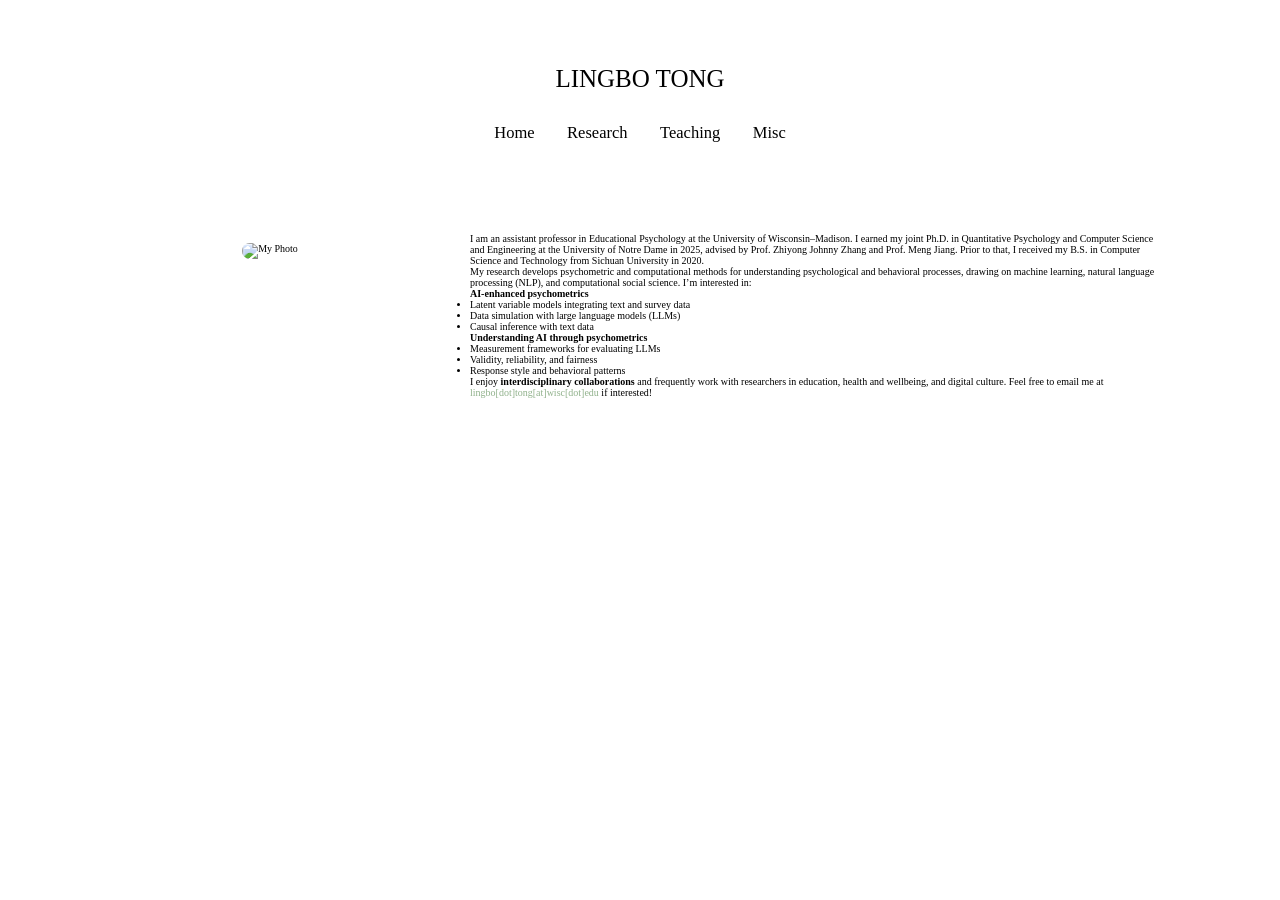
==== commit 36a0b875: "Site updated: 2026-08-19 16:43:10" ====
--- a/index.html
+++ b/index.html
@@ -130,7 +130,7 @@
       </div>
       <div class="right-column">
         <div class="markdown-body">
-          <p>I am an incoming assistant professor (starting in fall 2026) in <a target="_blank" rel="noopener" href="https://edpsych.education.wisc.edu/">Educational Psychology</a> at the <a target="_blank" rel="noopener" href="https://www.wisc.edu/">University of Wisconsin–Madison</a>. I earned my joint Ph.D. in Quantitative Psychology and Computer Science and Engineering at the <a target="_blank" rel="noopener" href="https://www.nd.edu/">University of Notre Dame</a> in 2025, advised by Prof. <a target="_blank" rel="noopener" href="https://psychology.nd.edu/people/johnny-zhang/">Zhiyong Johnny Zhang</a> and Prof. <a target="_blank" rel="noopener" href="http://www.meng-jiang.com/">Meng Jiang</a>. Prior to that, I received my B.S. in Computer Science and Technology from <a target="_blank" rel="noopener" href="https://en.scu.edu.cn/">Sichuan University</a> in 2020.</p>
+          <p>I am an assistant professor in <a target="_blank" rel="noopener" href="https://edpsych.education.wisc.edu/">Educational Psychology</a> at the <a target="_blank" rel="noopener" href="https://www.wisc.edu/">University of Wisconsin–Madison</a>. I earned my joint Ph.D. in Quantitative Psychology and Computer Science and Engineering at the <a target="_blank" rel="noopener" href="https://www.nd.edu/">University of Notre Dame</a> in 2025, advised by Prof. <a target="_blank" rel="noopener" href="https://psychology.nd.edu/people/johnny-zhang/">Zhiyong Johnny Zhang</a> and Prof. <a target="_blank" rel="noopener" href="http://www.meng-jiang.com/">Meng Jiang</a>. Prior to that, I received my B.S. in Computer Science and Technology from <a target="_blank" rel="noopener" href="https://en.scu.edu.cn/">Sichuan University</a> in 2020.</p>
 <p>My research develops psychometric and computational methods for understanding psychological and behavioral processes, drawing on machine learning, natural language processing (NLP), and computational social science. I’m interested in:</p>
 <p><strong>AI-enhanced psychometrics</strong></p>
 <ul>
--- a/css/base.css
+++ b/css/base.css
@@ -81,7 +81,7 @@
 .archives .post-list,
 .tag-index .tag-list,
 .about-index .markdown-body {
-  padding: 0 100px;
+  padding: 0 20px;
 }
 
 .category-index .category-list {
@@ -737,6 +737,12 @@
   }
 }
 
+/* Research / Teaching / Misc pages */
+.container.about-index {
+  max-width: 1000px;
+  width: 90%;
+}
+
 /* Project page */
 
 .container.research {
@@ -823,41 +829,59 @@
 
 .book-gallery {
   display: grid;
-  grid-template-columns: repeat(4, 1fr);
+
+  /* 每本书宽度保持在 140px–160px，空间不足时自动换行 */
+  grid-template-columns: repeat(auto-fit, minmax(140px, 160px));
+
+  justify-content: center;
   gap: 24px;
+
   padding: 20px;
-  max-width: 900px;
+  max-width: 600px;
   margin: 0 auto;
 }
 
-/* Book Item */
+/* =========================
+   Book Item
+   ========================= */
 
 .book-item {
+  width: 100%;
+
   display: flex;
   flex-direction: column;
   align-items: center;
   text-align: center;
 }
 
-/* 封面容器（关键） */
+/* =========================
+   Book Cover
+   ========================= */
 
 .cover {
   position: relative;
+
   width: 100%;
-  aspect-ratio: 3 / 4;          /* 统一所有书的比例 */
+  aspect-ratio: 3 / 4;
+
   border-radius: 12px;
-  overflow: hidden;              /* 防止图片放大溢出 */
+  overflow: hidden;
+
   box-shadow: 0 6px 16px rgba(0, 0, 0, 0.08);
-  background: #f5f5f5;           /* 图片加载前占位 */
-}
-
-/* 图片 */
+  background: #f5f5f5;
+}
+
+/* =========================
+   Cover Image
+   ========================= */
 
 .cover img {
   width: 100%;
   height: 100%;
-  object-fit: cover;             /* 统一裁剪 */
+
+  object-fit: cover;
   display: block;
+
   transition: transform 0.35s ease;
 }
 
@@ -867,7 +891,9 @@
   transform: scale(1.06);
 }
 
-/* Overlay 遮罩 */
+/* =========================
+   Review Overlay
+   ========================= */
 
 .cover .book-review {
   position: absolute;
@@ -876,9 +902,11 @@
   display: flex;
   align-items: center;
   justify-content: center;
+
   text-align: left;
 
   padding: 12px;
+
   font-size: clamp(10px, 1.2vw, 13px);
   line-height: 1.5;
 
@@ -888,8 +916,8 @@
   opacity: 0;
   transition: opacity 0.3s ease;
 
-  z-index: 2;            /* 可选但推荐：确保盖在图上 */
-  pointer-events: none;  /* 可选但推荐：不影响点击打开 gallery */
+  z-index: 2;
+  pointer-events: none;
 }
 
 /* Hover 显示点评 */
@@ -898,38 +926,26 @@
   opacity: 1;
 }
 
-/* 书名 */
+/* =========================
+   Book Title
+   ========================= */
 
 .book-item p {
   margin-top: 10px;
+  margin-bottom: 0;
+
   font-size: 0.9em;
   line-height: 1.4;
 }
 
-@media (max-width: 700px) {
+/* =========================
+   Mobile
+   ========================= */
+
+@media (max-width: 360px) {
   .book-gallery {
-    grid-template-columns: repeat(2, 1fr);
-  }
-
-  .cover {
-    width: 100%;
-    aspect-ratio: 3 / 4;   /* 强制统一封面比例 */
-  }
-
-  .cover img {
-    width: 100%;
-    height: 100%;
-    object-fit: cover;     /* 强制裁剪填满 */
-  }
-}
-
-@media (max-width: 480px) {
-  .book-gallery {
-    grid-template-columns: repeat(2, 1fr);
-  }
-
-  .cover {
-    width: 100%;
-    aspect-ratio: 3 / 4;
+    grid-template-columns: repeat(auto-fit, minmax(130px, 150px));
+    gap: 18px;
+    padding: 16px;
   }
 }
